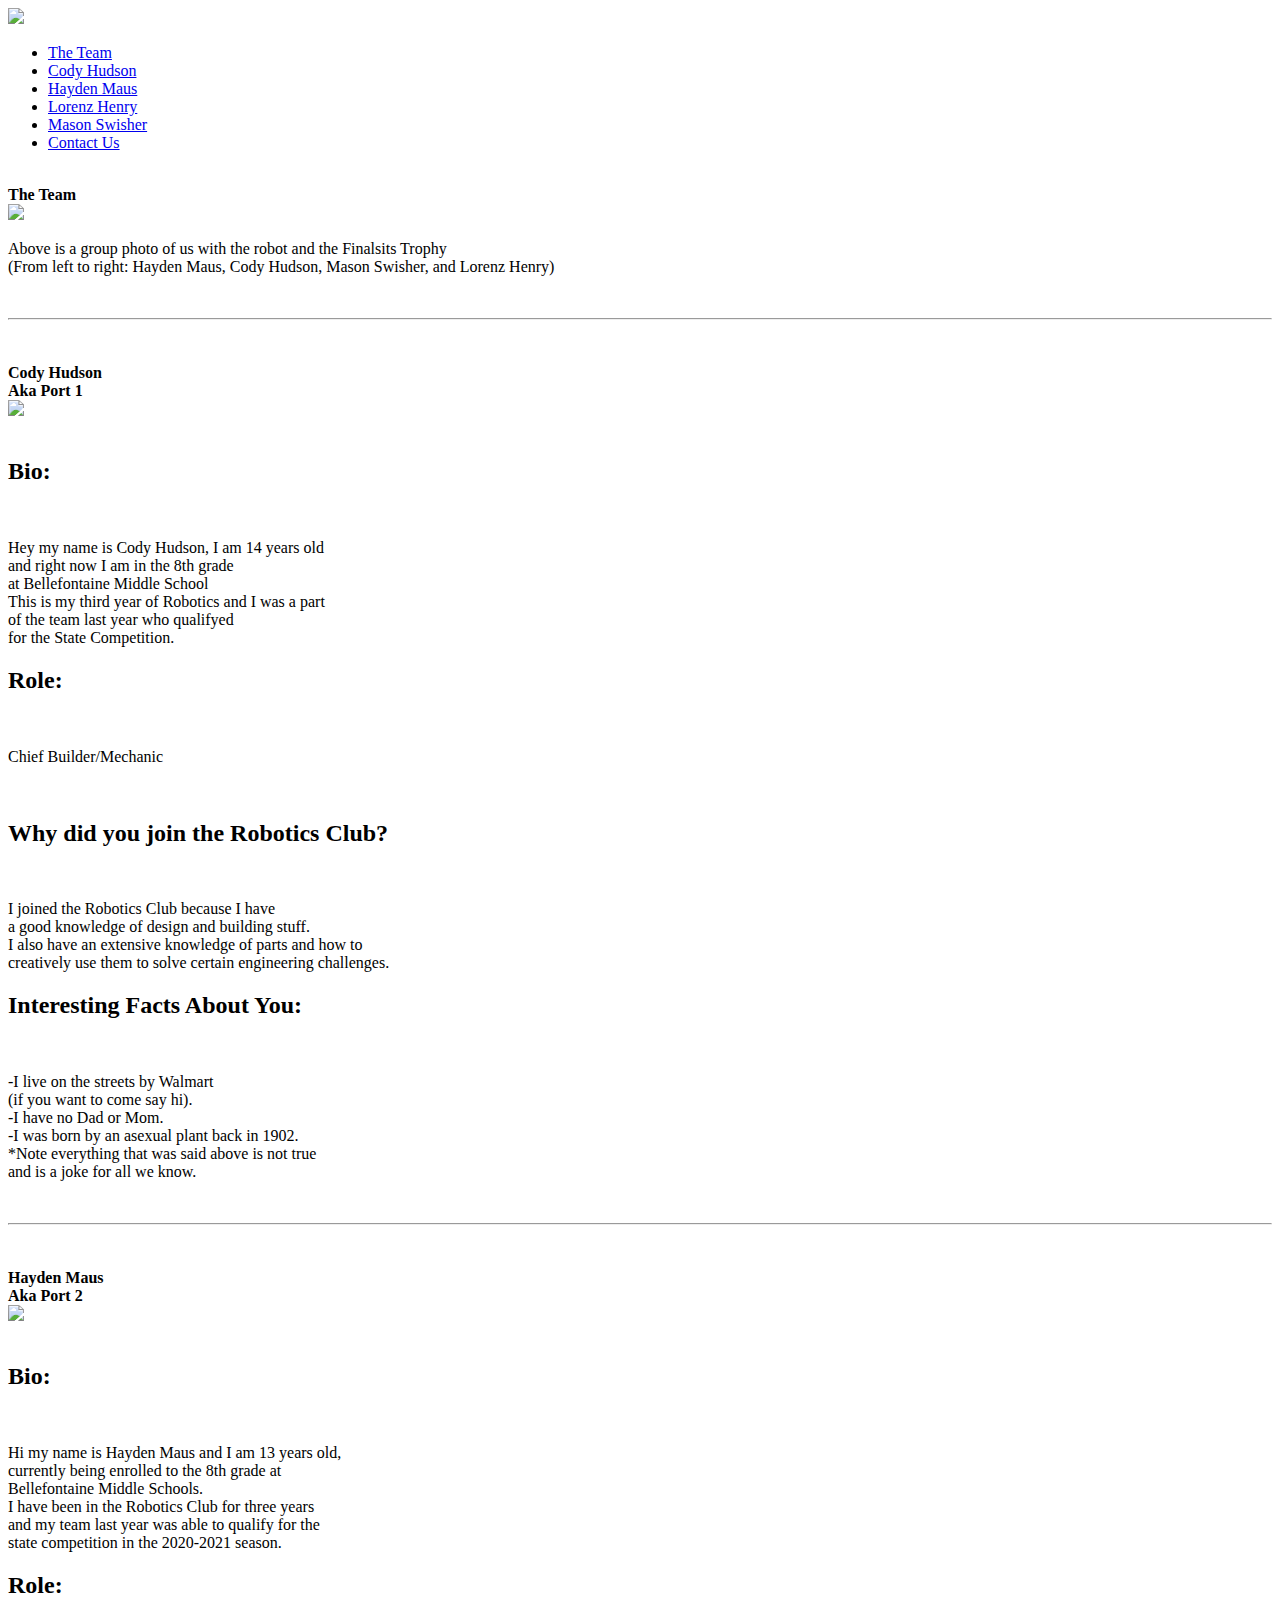
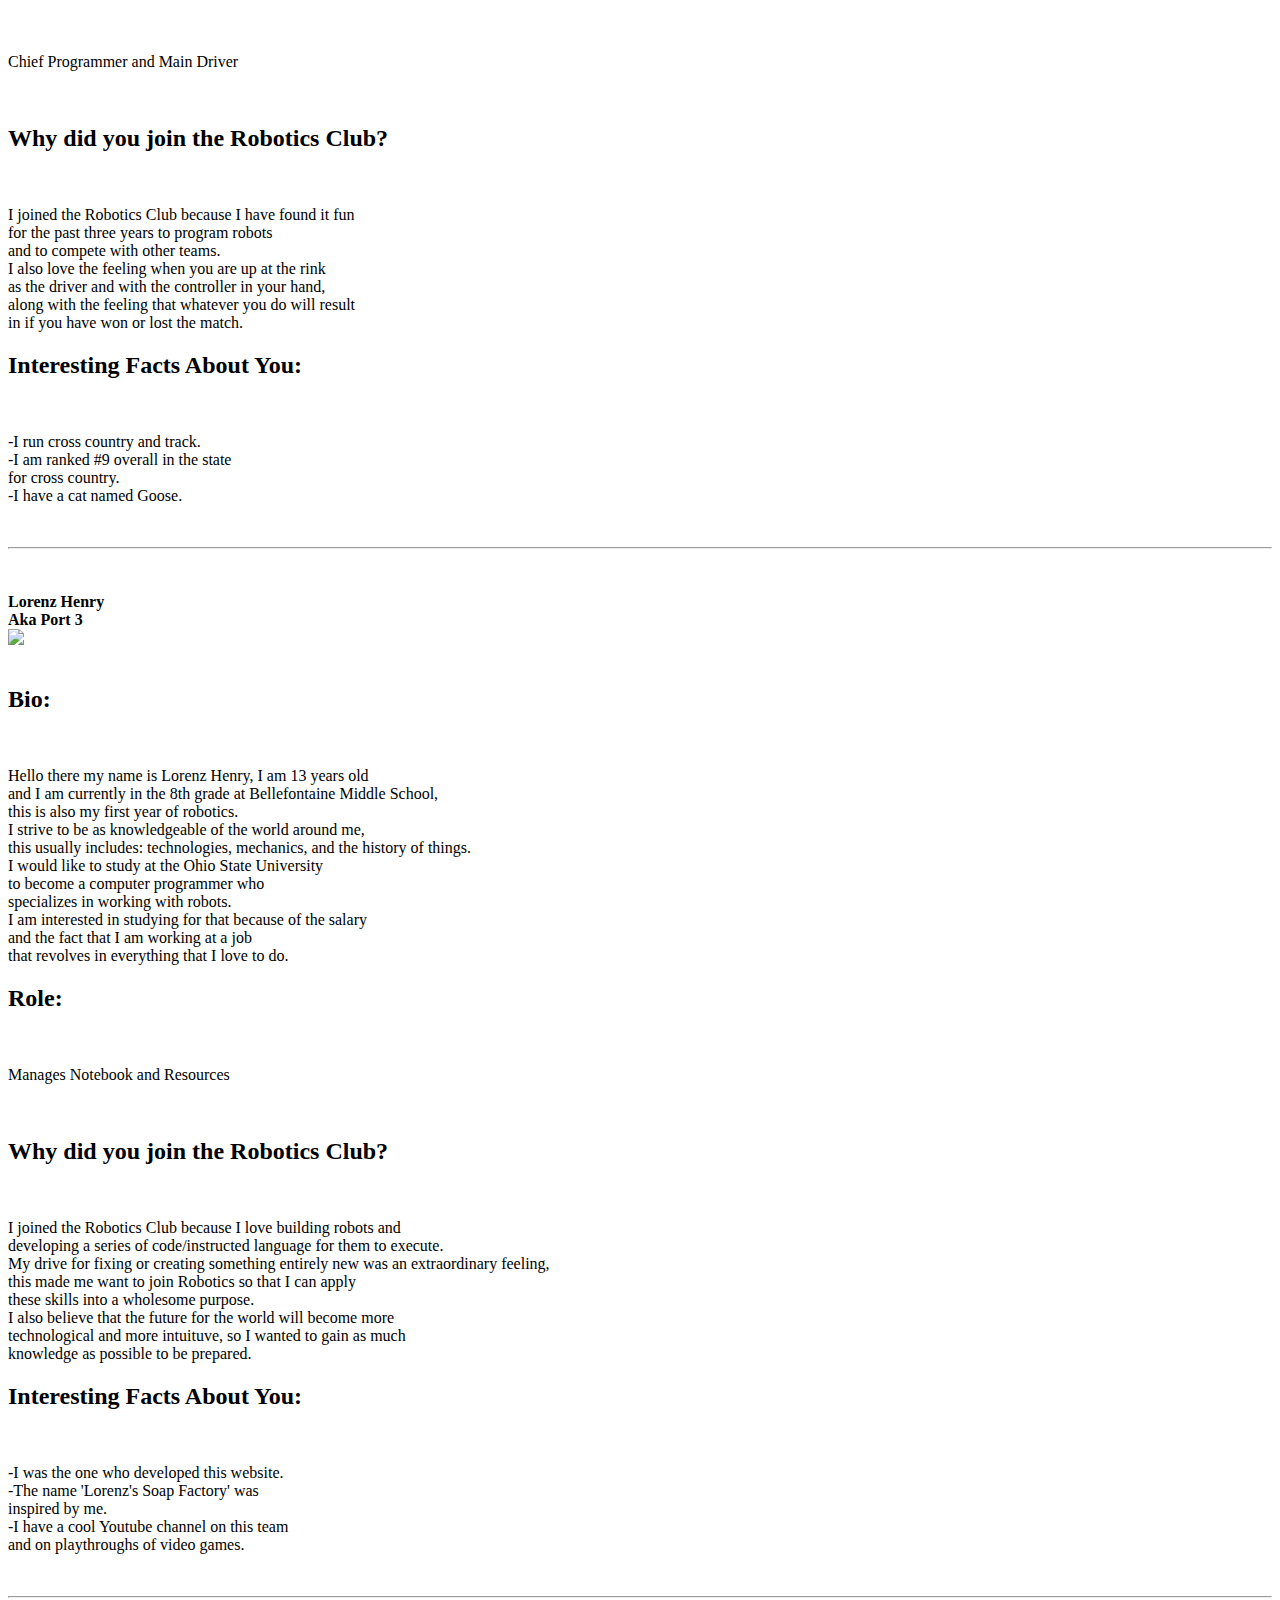
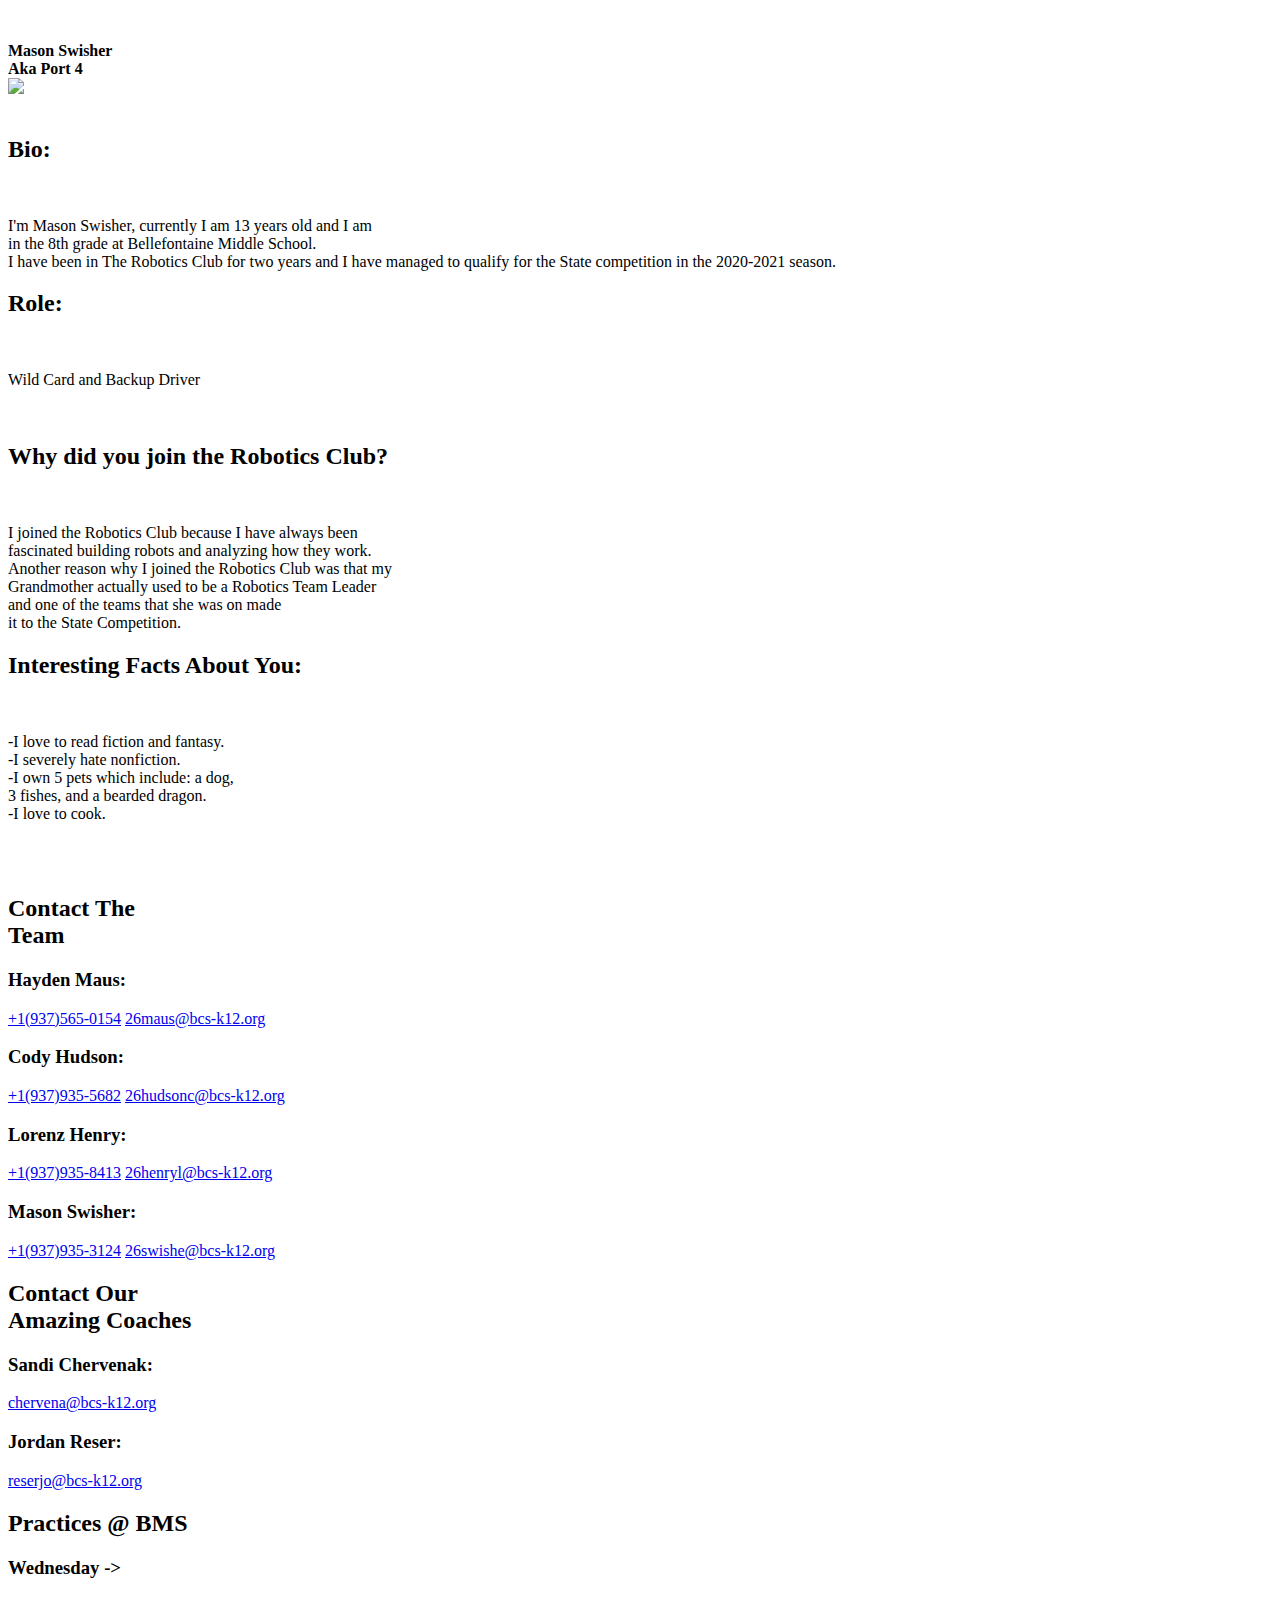
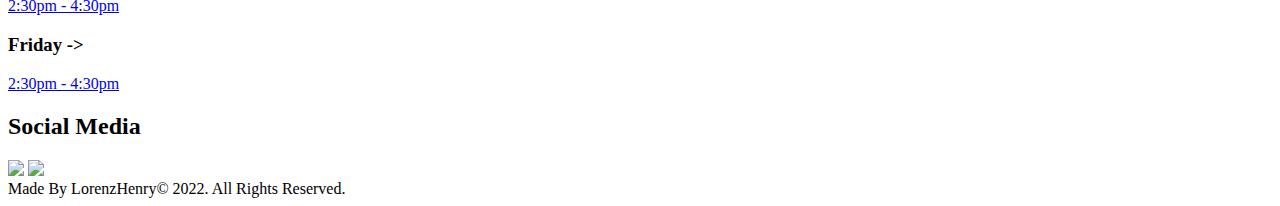
==== AboutUs.html @ c5e90614 "Html" ====
<!DOCTYPE html>
<html>

<head>
    <title>Team 7865B</title>
    <meta charset="utf-8">
    <meta name="viewport" content="width=device-width, initial-scale=1.0">
    <link rel="stylesheet" type="text/css" href="AboutUs.css">

</head>

<body>
    <header>
        <a href="Index.html">
            <img src="Lorenz Soap Company.png" class="logo">
        </a>
        <nav>
            <ul class="menu">
                <li class="links"><a href="#GroupPic">The Team</a></li>
                <li class="links"><a href="#Cody">Cody Hudson</a></li>
                <li class="links"><a href="#Hayden">Hayden Maus</a></li>
                <li class="links"><a href="#Lorenz">Lorenz Henry</a></li>
                <li class="links"><a href="#Mason">Mason Swisher</a></li>
                <li class="links"><a href="#ContactUs">Contact Us</a></li>
            </ul>
        </nav>
    </header>
    <br>
    <div class="main-container">
        <section id="GroupPic">
            <div>
                <b>The Team</b>
                <br>
                <img src="GroupPic.jpg" class="Team">
                <br>
                <p class="p1">Above is a group photo of us with the robot and the Finalsits Trophy<br>(From left to right: Hayden Maus, Cody Hudson, Mason Swisher, and Lorenz Henry)</p>
            </div>
        </section>
        <br>
        <hr>
        <br>
        <br>
        <section id="Cody">
            <div>
                <b>Cody Hudson<br>Aka Port 1</b>
                <br>
                <img src="CodyHudsonProfile.jpg" class="Profile-Pics">
                <br>
                <div class="flex-container">
                    <br>
                    <div class="flex-child Bio">
                        <h2>Bio:</h2>
                        <br>
                        <p>Hey my name is Cody Hudson, I am 14 years old<br> and right now I am in the 8th grade<br> at Bellefontaine Middle School<br>This is my third year of Robotics and I was a part<br>
                         of the team last year who qualifyed<br> for the State Competition.</p>
                    </div>
                    <div class="flex-child Role">
                        <h2>Role:</h2>
                        <br>
                        <p>Chief Builder/Mechanic</p>
                    </div>
                </div>
                <div class="flex-container">
                    <br>
                    <div class="flex-child why-youjoin-therobotics-club">
                        <h2>Why did you join the Robotics Club?</h2>
                        <br>
                        <p>I joined the Robotics Club because I have<br> a good knowledge of design and building stuff.<br> I also have an extensive knowledge of parts and how to<br> creatively use them to solve certain engineering challenges.</p>
                    </div>
                    <div class="flex-child Interesting-Facts">
                        <h2>Interesting Facts About You:</h2>
                        <br>
                        <p>-I live on the streets by Walmart<br>(if you want to come say hi).<br>-I have no Dad or Mom.<br>-I was born by an asexual plant back in 1902.<br>*Note everything that was said above is not true<br> and is a joke for all we know.</p>
                    </div>
                </div>
            </div>
        </section>
        <br>
        <hr>
        <br>
        <br>
        <section id="Hayden">
            <div>
                <b>Hayden Maus<br>Aka Port 2</b>
                <br>
                <img src="HaydenMausProfile.jpg" class="Profile-Pics">
                <br>
                <div class="flex-container">
                    <br>
                    <div class="flex-child Bio">
                        <h2>Bio:</h2>
                        <br>
                        <p>Hi my name is Hayden Maus and I am 13 years old,<br> currently being enrolled to the 8th grade at<br> Bellefontaine Middle Schools.<br>I have been in the Robotics Club for three
                        years<br> and my team last year was able to qualify for the<br> state competition in the 2020-2021 season.
                        </p>
                    </div>
                    <div class="flex-child Role">
                        <h2>Role:</h2>
                        <br>
                        <p>Chief Programmer and Main Driver</p>
                    </div>
                </div>
                <div class="flex-container">
                    <br>
                    <div class="flex-child why-youjoin-therobotics-club">
                        <h2>Why did you join the Robotics Club?</h2>
                        <br>
                        <p>I joined the Robotics Club because I have found it fun<br> for the past three years to program robots<br> and to compete with other teams.<br> I also love the feeling when you are 
                        up at the rink<br> as the driver and with the controller in your hand,<br> along with the feeling that whatever you do will result<br> in if you have won or lost the match.
                        </p>
                    </div>
                    <div class="flex-child Interesting-Facts">
                        <h2>Interesting Facts About You:</h2>
                        <br>
                        <p>-I run cross country and track.<br>-I am ranked #9 overall in the state<br> for cross country.<br>-I have a cat named Goose.</p>
                    </div>
                </div>
            </div>
        </section>
        <br>
        <hr>
        <br>
        <br>
        <section id="Lorenz">
            <div>
                <b>Lorenz Henry<br>Aka Port 3</b>
                <br>
                <img src="LorenzHenryProfile.jpg" class="Profile-Pics">
                <br>
                <div class="flex-container">
                    <br>
                    <div class="flex-child Bio">
                        <h2>Bio:</h2>
                        <br>
                        <p>Hello there my name is Lorenz Henry, I am 13 years old<br> and I am currently in the 8th grade at Bellefontaine Middle School,<br> this is also my first year of robotics.<br>
                            I strive to be as knowledgeable of the world around me,<br> this usually includes: technologies, mechanics, and the
                            history of things.<br> I would like to study at the Ohio State University<br> to become a computer programmer who<br> specializes
                            in working with robots.<br> I am interested in studying for that because of the salary<br> and the fact that I am working at a
                            job<br> that revolves in everything that I love to do.<br></p>
                    </div>
                    <div class="flex-child Role">
                        <h2>Role:</h2>
                        <br>
                        <p>Manages Notebook and Resources</p>
                    </div>
                </div>
                <div class="flex-container">
                    <br>
                    <div class="flex-child why-youjoin-therobotics-club">
                        <h2>Why did you join the Robotics Club?</h2>
                        <br>
                        <p>I joined the Robotics Club because I love building robots and<br> developing a series of code/instructed language for them to execute. <br>
                            My drive for fixing or creating something entirely new was an extraordinary feeling,<br> this made me want to join Robotics so that I can apply<br>
                            these skills into a wholesome purpose.<br> I also believe that the future for the world will become more<br> technological and more intuituve, so I wanted to gain as much<br>
                            knowledge as possible to be prepared.</p>
                    </div>
                    <div class="flex-child Interesting-Facts">
                        <h2>Interesting Facts About You:</h2>
                        <br>
                        <p>-I was the one who developed this website.<br>-The name 'Lorenz's Soap Factory' was<br> inspired by me.<br>-I have a cool Youtube channel on this team<br> and on playthroughs of video games.</p>
                    </div>
                </div>
            </div>
        </section>
        <br>
        <hr>
        <br>
        <br>
        <section id="Mason">
            <div>
                <b>Mason Swisher<br>Aka Port 4</b>
                <br>
                <img src="MasonSwisherProfile.jpg" class="Profile-Pics">
                <br>
                <div class="flex-container">
                    <br>
                    <div class="flex-child Bio">
                        <h2>Bio:</h2>
                        <br>
                        <p>I'm Mason Swisher, currently I am 13 years old and I am<br> in the 8th grade at Bellefontaine Middle School.<br>I have been in The Robotics Club for two years and I have managed to qualify for the State
                        competition in the 2020-2021 season.
                        </p>
                    </div>
                    <div class="flex-child Role">
                        <h2>Role:</h2>
                        <br>
                        <p>Wild Card and Backup Driver</p>
                    </div>
                </div>
                <div class="flex-container">
                    <br>
                    <div class="flex-child why-youjoin-therobotics-club">
                        <h2>Why did you join the Robotics Club?</h2>
                        <br>
                        <p> I joined the Robotics Club because I have always been<br>fascinated building robots and analyzing how they work.<br> Another reason why I joined the Robotics Club was that my<br> Grandmother
                        actually used to be a Robotics Team Leader<br> and one of the teams that she was on made<br> it to the State Competition.
                        </p>
                    </div>
                    <div class="flex-child Interesting-Facts">
                        <h2>Interesting Facts About You:</h2>
                        <br>
                        <p>-I love to read fiction and fantasy.<br>-I severely hate nonfiction.<br>-I own 5 pets which include: a dog,<br> 3 fishes, and a bearded dragon.<br>-I love to cook.</p>
                    </div>
                </div>
            </div>
        </section>
    </div>
    <br>
    <br>
    <section id="ContactUs">
        <div class="footer">
            <div class="footer-heading footer-1">
                <h2>Contact The<br> Team</h2>
                <h3>Hayden Maus:</h3>
                <a href="#">+1(937)565-0154</a>
                <a href="#">26maus@bcs-k12.org</a>
                <h3>Cody Hudson:</h3>
                <a href="#">+1(937)935-5682</a>
                <a href="#">26hudsonc@bcs-k12.org</a>
                <h3>Lorenz Henry:</h3>
                <a href="#">+1(937)935-8413</a>
                <a href="#">26henryl@bcs-k12.org</a>
                <h3>Mason Swisher:</h3>
                <a href="#">+1(937)935-3124</a>
                <a href="#">26swishe@bcs-k12.org</a>
            </div>
            <div class="footer-heading footer-2">
                <h2>Contact Our<br> Amazing Coaches</h2>
                <h3>Sandi Chervenak:</h3>
                <a href="#">chervena@bcs-k12.org</a>
                <h3>Jordan Reser:</h3>
                <a href="#">reserjo@bcs-k12.org</a>
            </div>
            <div class="footer-heading footer-3">
                <h2>Practices @ BMS</h2>
                <h3>Wednesday -></h3>
                <a href="#">2:30pm - 4:30pm</a>
                <h3>Friday -></h3>
                <a href="#">2:30pm - 4:30pm</a>
            </div>
            <div class="footer-heading footer-4">
                <h2>Social Media</h2>
                <a href="https://www.instagram.com/l.s.f7865b/?hl=en"><img src="Instagram.png"></a>
                <a href="https://www.youtube.com/channel/UC7D1mjZk23Ca-M7_xHOtu7Q"><img src="Youtube.png"></a>
            </div>
        </div>
    </section>
    <div class="copyright">
        Made By LorenzHenry© 2022. All Rights Reserved.
    </div>
</body>

</html>
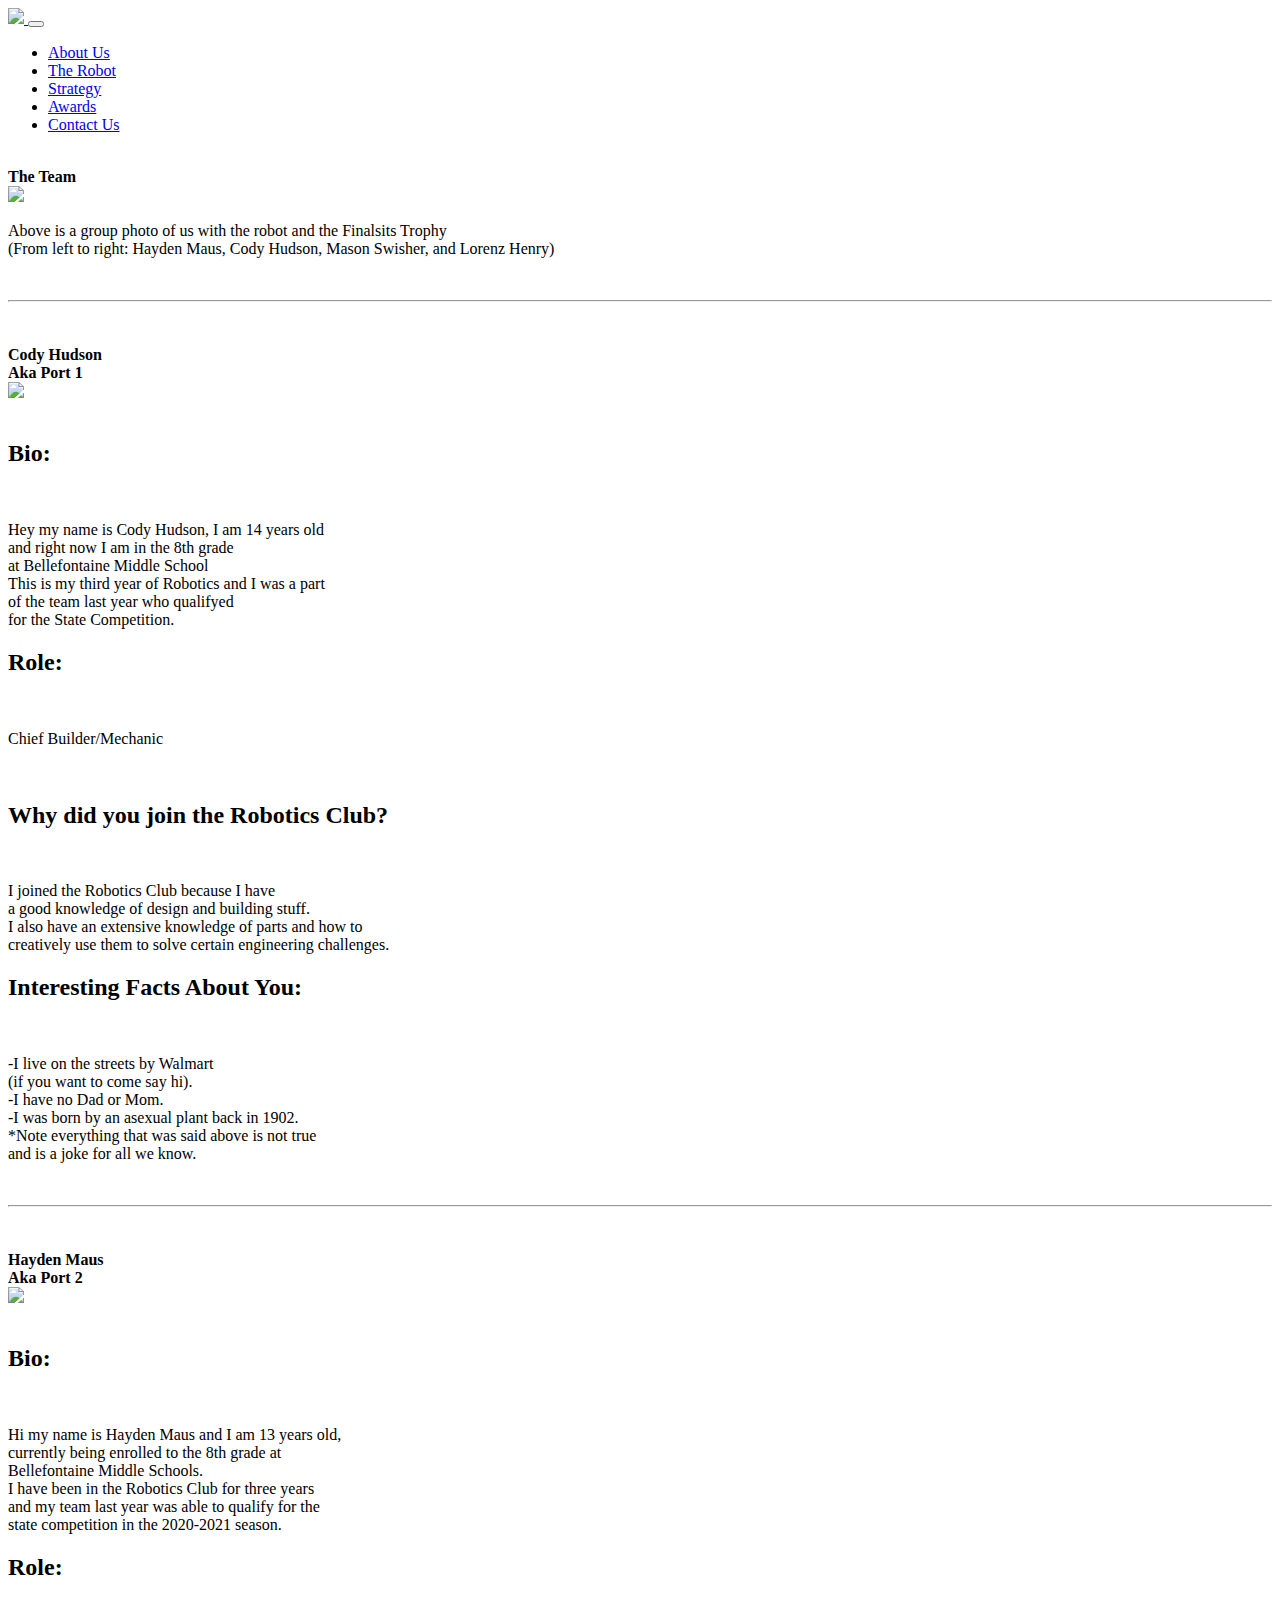
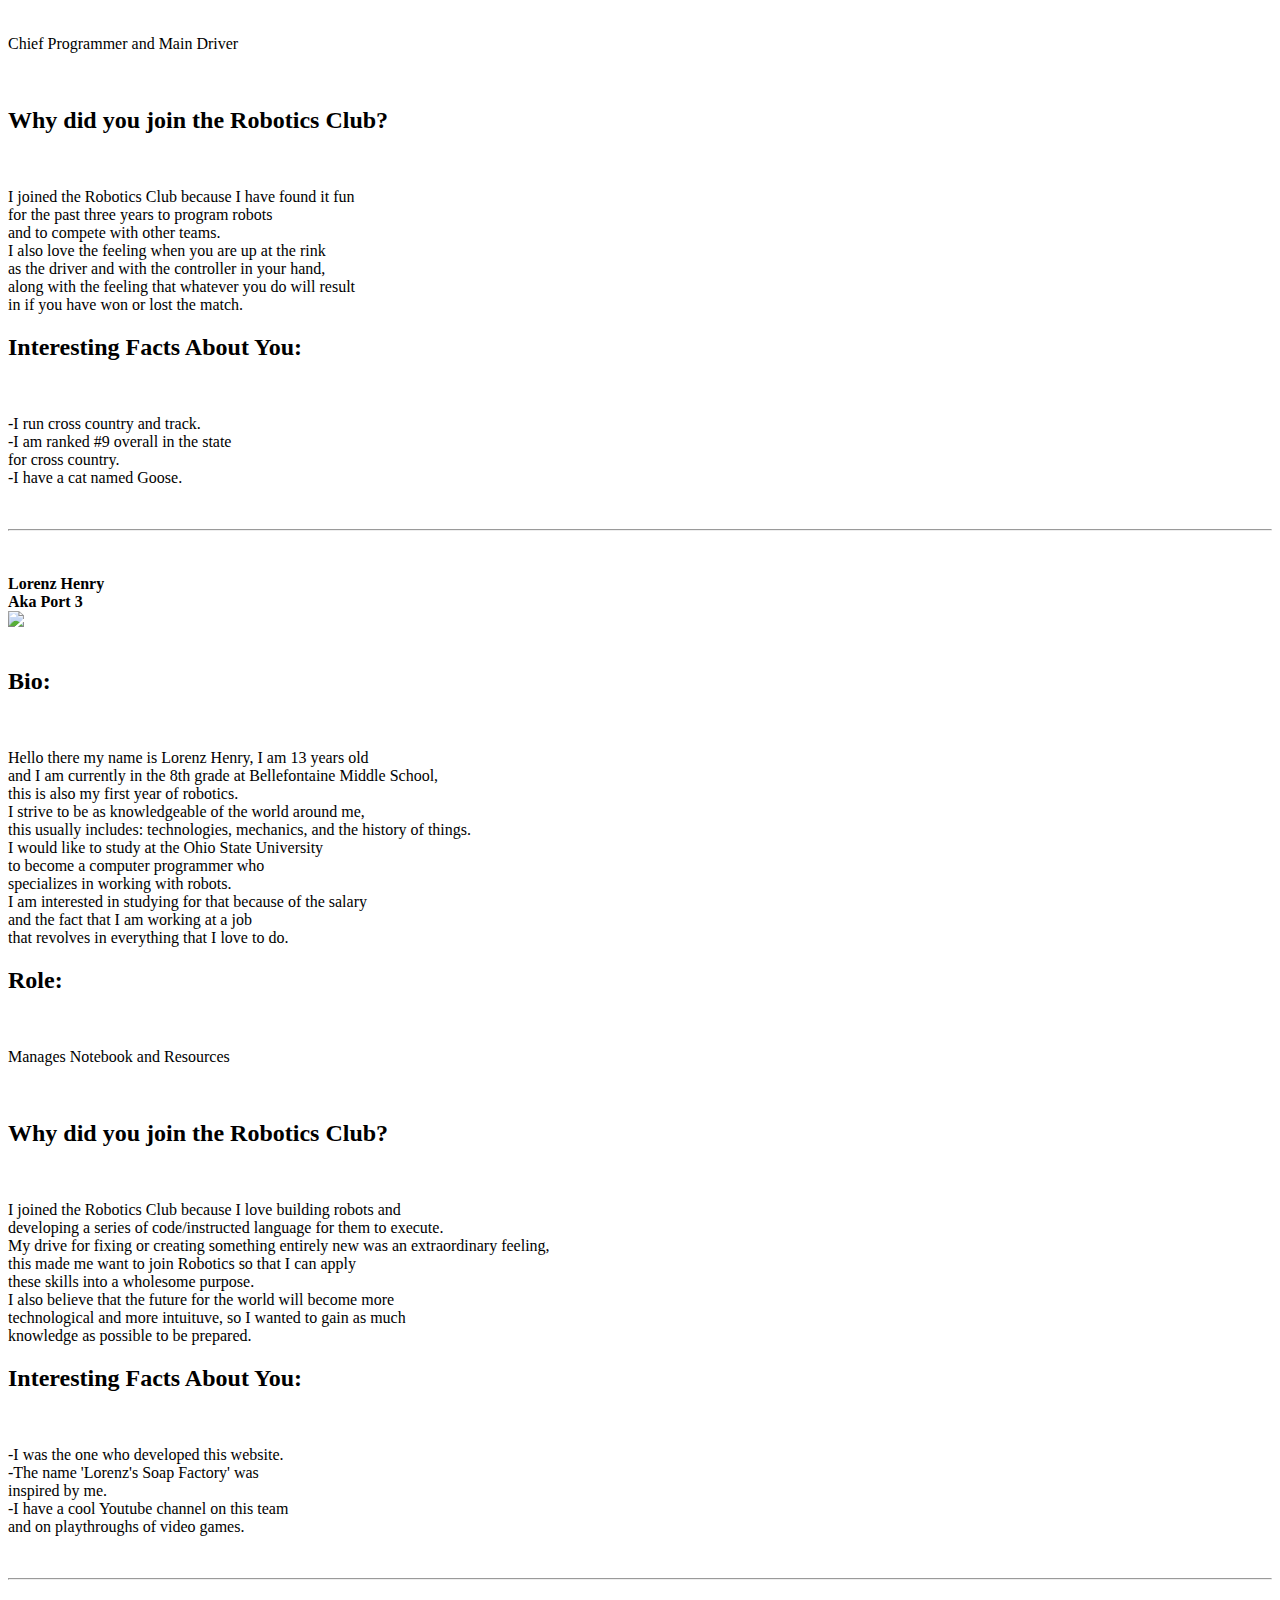
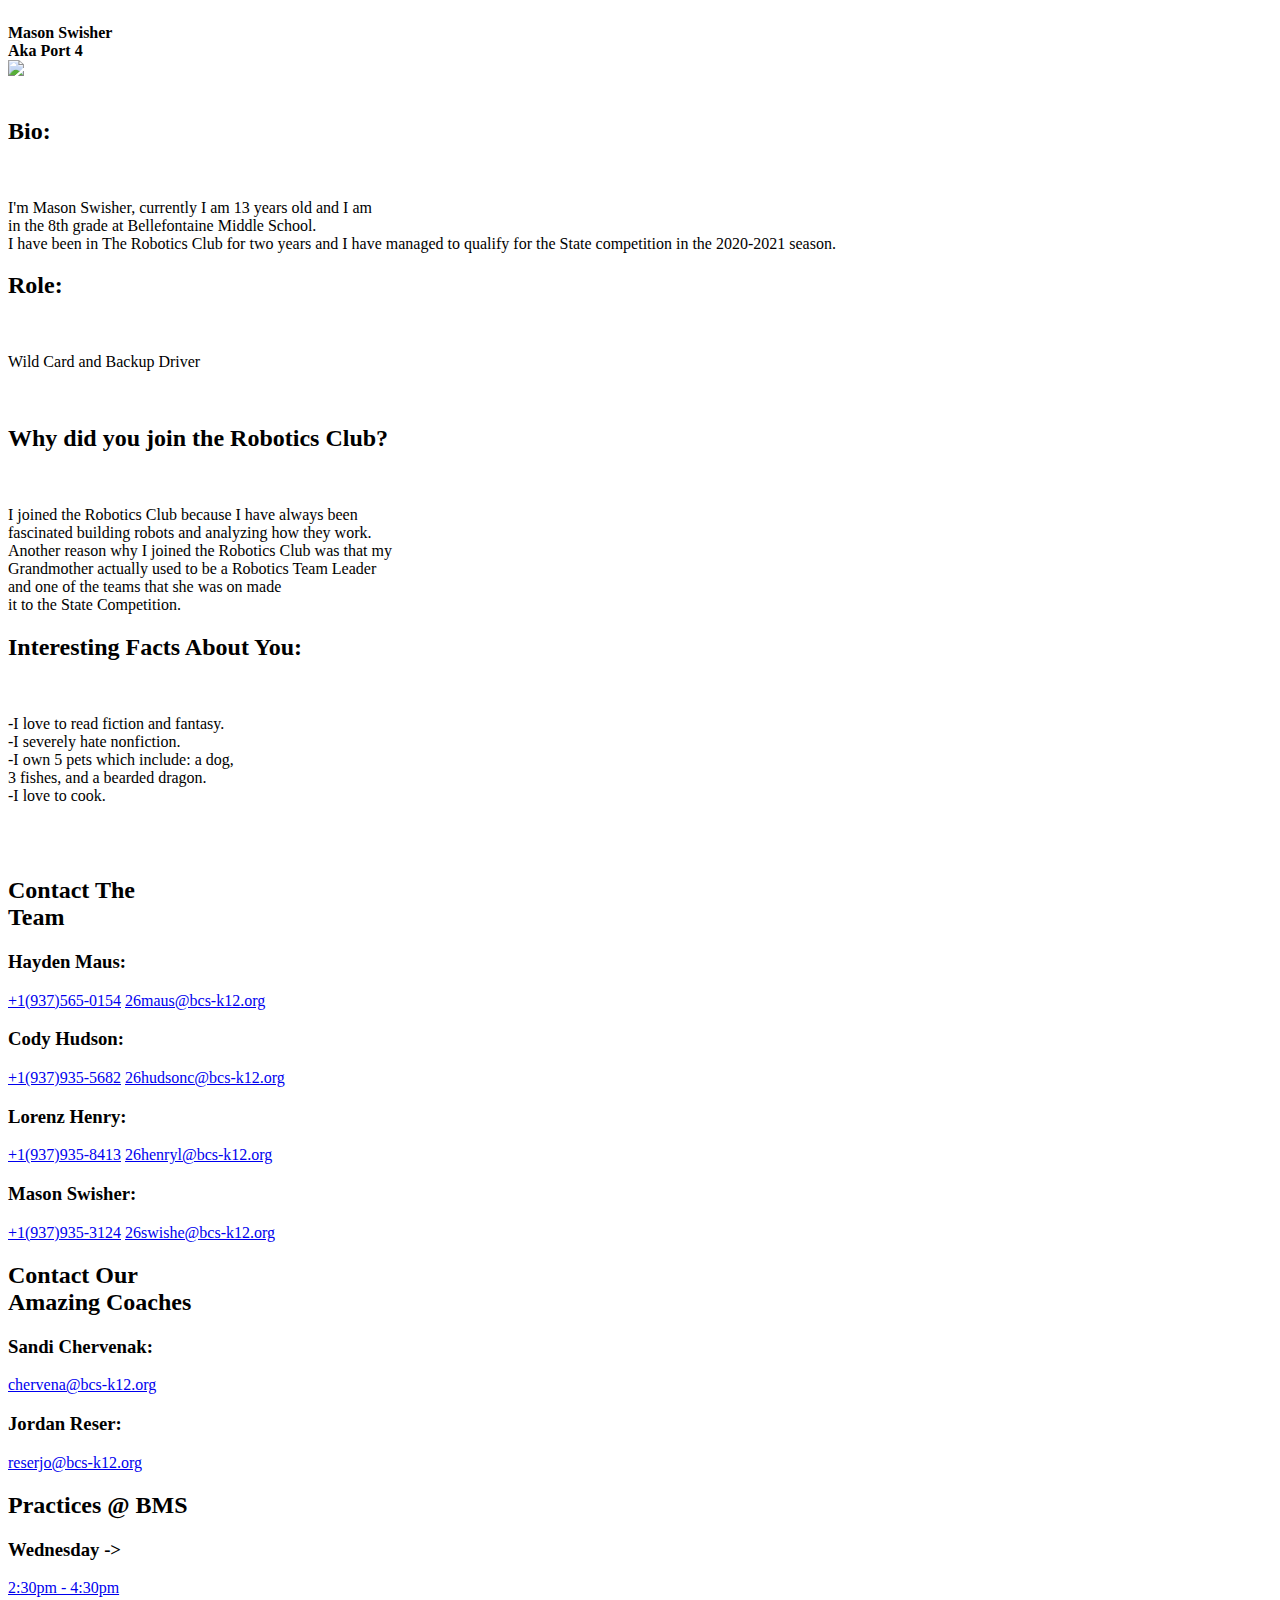
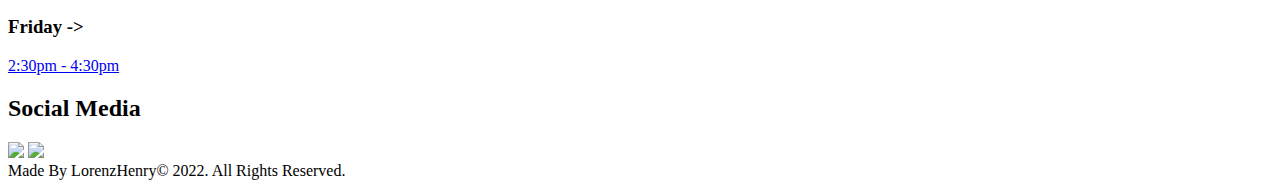
==== commit 0daad965: "Navbar changes" ====
--- a/AboutUs.html
+++ b/AboutUs.html
@@ -10,21 +10,25 @@
 </head>
 
 <body>
-    <header>
-        <a href="Index.html">
-            <img src="Lorenz Soap Company.png" class="logo">
-        </a>
-        <nav>
-            <ul class="menu">
-                <li class="links"><a href="#GroupPic">The Team</a></li>
-                <li class="links"><a href="#Cody">Cody Hudson</a></li>
-                <li class="links"><a href="#Hayden">Hayden Maus</a></li>
-                <li class="links"><a href="#Lorenz">Lorenz Henry</a></li>
-                <li class="links"><a href="#Mason">Mason Swisher</a></li>
-                <li class="links"><a href="#ContactUs">Contact Us</a></li>
-            </ul>
-        </nav>
-    </header>
+    <nav class="navbar navbar-expand-md navbar-light bg-dark sticky-top">
+        <div class="container-fluid">
+            <a class="navbar-brand" href="Index.html">
+                <img src="Lorenz Soap Company.png" class="logo">
+            </a>
+            <button class="navbar-toggler" type="button" data-toggle="collapse" data-target="#navbarResponsive">
+                <span class="navbar-toggler-icon"></span>
+            </button>
+            <div class="collapse navbar-collapse" id="navbarResponsive">
+                <ul class="navbar-nav ml-auto">
+                    <li class="nav-item"><a class="nav-link" href="AboutUs.html">About Us</a></li>
+                    <li class="nav-item"><a class="nav-link" href="TheRobot.html">The Robot</a></li>
+                    <li class="nav-item"><a class="nav-link" href="OurStrategy.html">Strategy</a></li>
+                    <li class="nav-item"><a class="nav-link" href="Awards.html">Awards</a></li>
+                    <li class="nav-item"><a class="nav-link" href="#ContactUs">Contact Us</a></li>
+                </ul>
+            </div>
+        </div>
+    </nav>
     <br>
     <div class="main-container">
         <section id="GroupPic">
